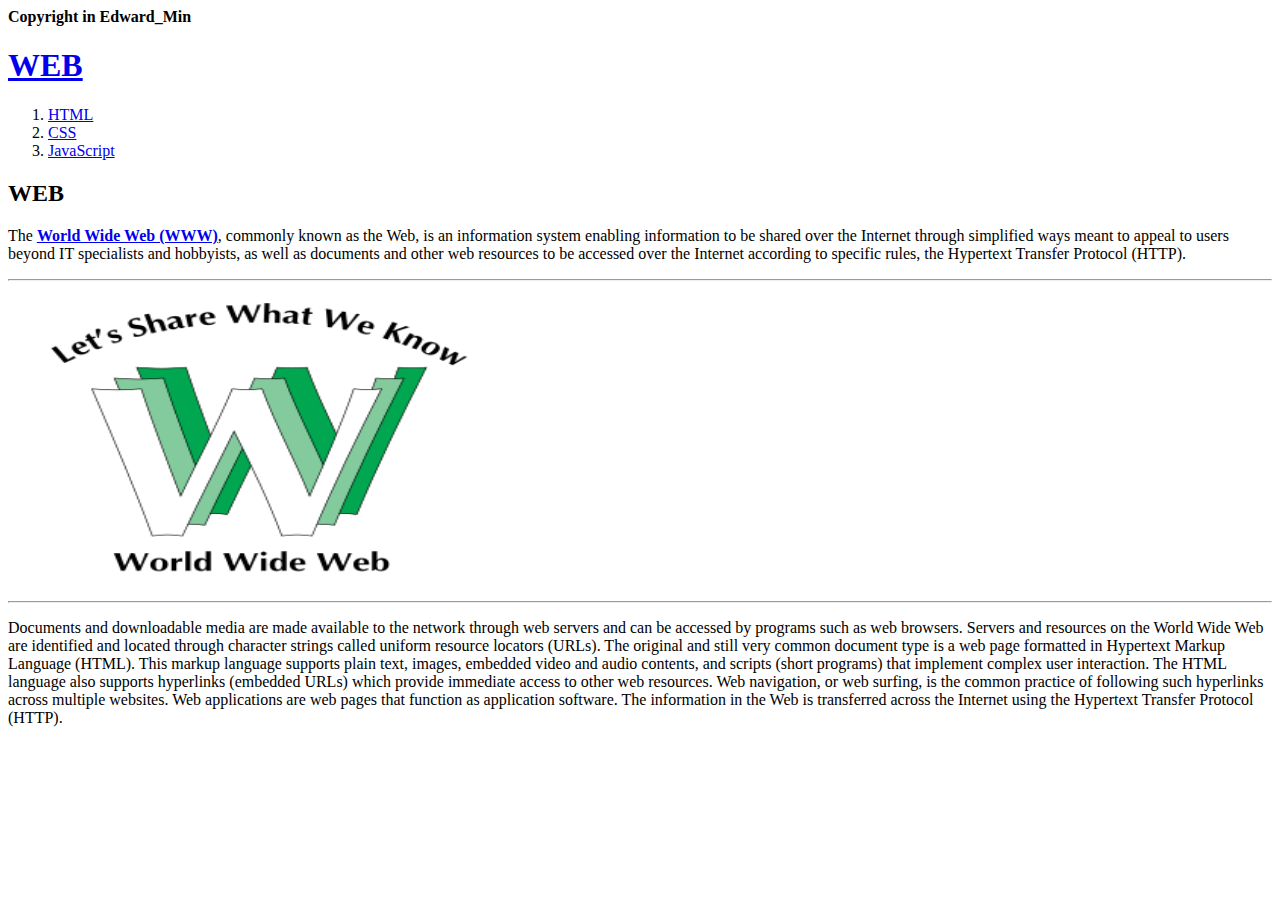
==== index.html @ 2a52423e "WEB1" ====
<!DOCTYPE html>
<!-- 웹 상에 뜨는 창 윗부분의 제목을 수정하는 방법 = 책 제목-->
<title> WEB1 - Welcome </title>
<html lang = "kr">

<head>
    <meta charset = "UTF-8">
    <tilte> <b>Copyright in Edward_Min</b>  </tilte>
</head>

<!--body 시작 : 리스트 생성 (부모 자식 태그)-->
<body>
    <h1><a href="index.html">WEB</a></h1>
<ol>
    <li><a href="2.html">HTML</a></li>
    <li><a href="3.html">CSS</a></li>
    <li><a href="4.html">JavaScript</a></li>
</ol>
<!--comment-->
<!--강의 듣고 내용 작성한 부분-->
<h2>WEB</h2>
<p>The <b><a href ="https://en.wikipedia.org/wiki/World_Wide_Web" target="_blank" title="WEB specification">World Wide Web (WWW)</a></b>, commonly known as the Web, is an information system enabling information to be shared over the Internet through simplified ways meant to appeal to users beyond IT specialists and hobbyists, as well as documents and other web resources to be accessed over the Internet according to specific rules, the Hypertext Transfer Protocol (HTTP).</p>
<hr>
<img src ="WWW.png" width="500" height="300" title = "learnd about Web">
<hr>
<p>Documents and downloadable media are made available to the network through web servers and can be accessed by programs such as web browsers. Servers and resources on the World Wide Web are identified and located through character strings called uniform resource locators (URLs). The original and still very common document type is a web page formatted in Hypertext Markup Language (HTML). This markup language supports plain text, images, embedded video and audio contents, and scripts (short programs) that implement complex user interaction. The HTML language also supports hyperlinks (embedded URLs) which provide immediate access to other web resources. Web navigation, or web surfing, is the common practice of following such hyperlinks across multiple websites. Web applications are web pages that function as application software. The information in the Web is transferred across the Internet using the Hypertext Transfer Protocol (HTTP).</p>
</body>
</html>
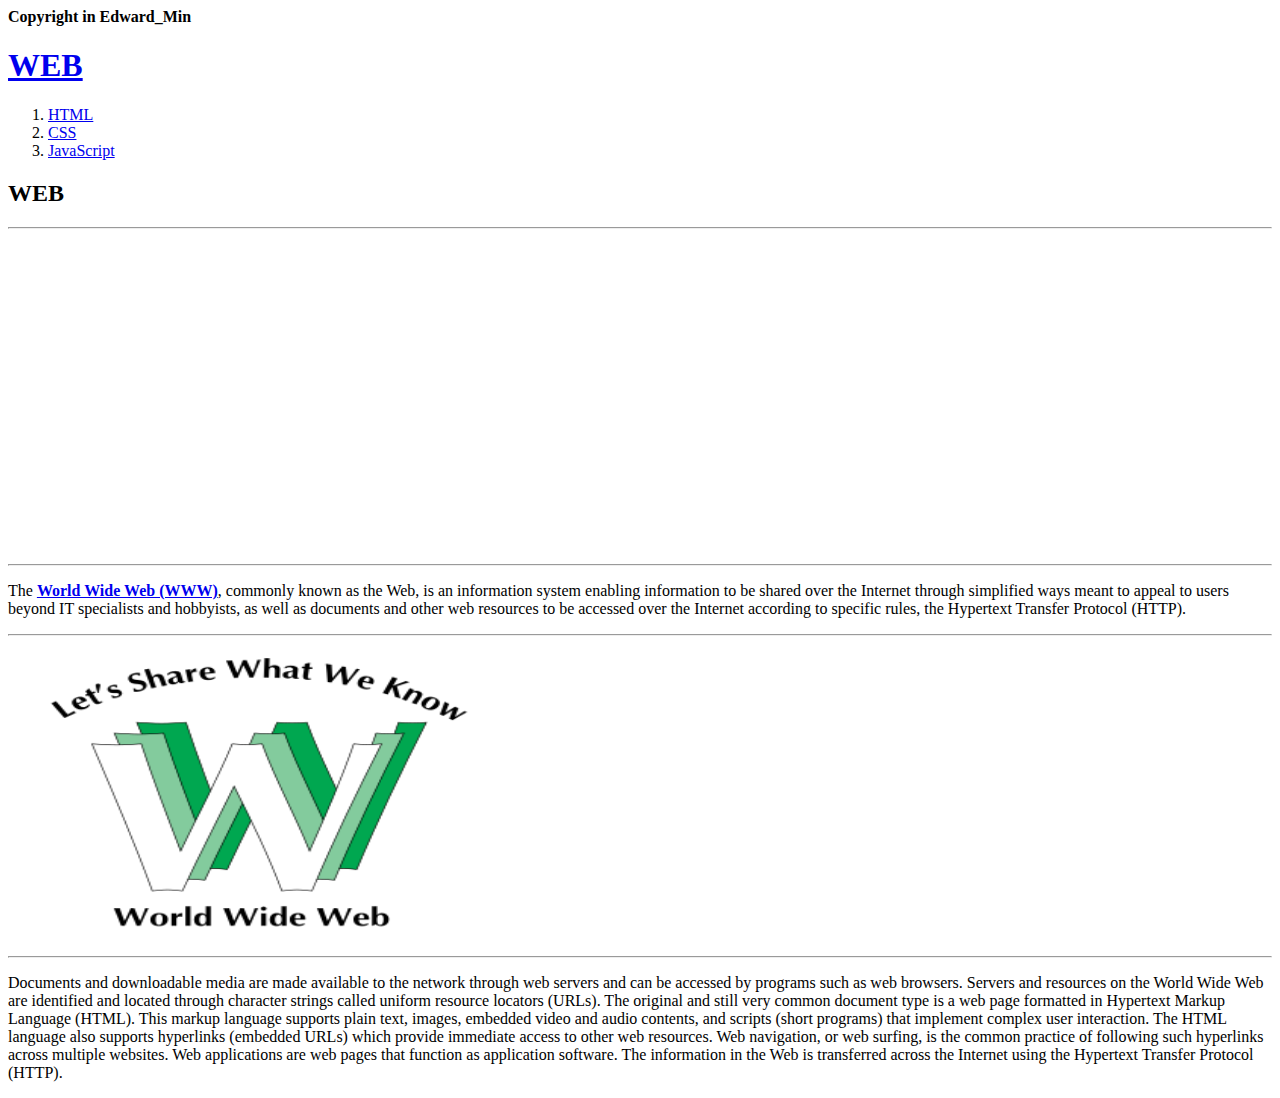
==== commit 713b0fb4: "WEB1" ====
--- a/index.html
+++ b/index.html
@@ -19,6 +19,9 @@
 <!--comment-->
 <!--강의 듣고 내용 작성한 부분-->
 <h2>WEB</h2>
+<hr>
+<iframe width="560" height="315" src="https://www.youtube.com/embed/tZooW6PritE" title="YouTube video player" frameborder="0" allow="accelerometer; autoplay; clipboard-write; encrypted-media; gyroscope; picture-in-picture; web-share" allowfullscreen></iframe>
+<hr>
 <p>The <b><a href ="https://en.wikipedia.org/wiki/World_Wide_Web" target="_blank" title="WEB specification">World Wide Web (WWW)</a></b>, commonly known as the Web, is an information system enabling information to be shared over the Internet through simplified ways meant to appeal to users beyond IT specialists and hobbyists, as well as documents and other web resources to be accessed over the Internet according to specific rules, the Hypertext Transfer Protocol (HTTP).</p>
 <hr>
 <img src ="WWW.png" width="500" height="300" title = "learnd about Web">
